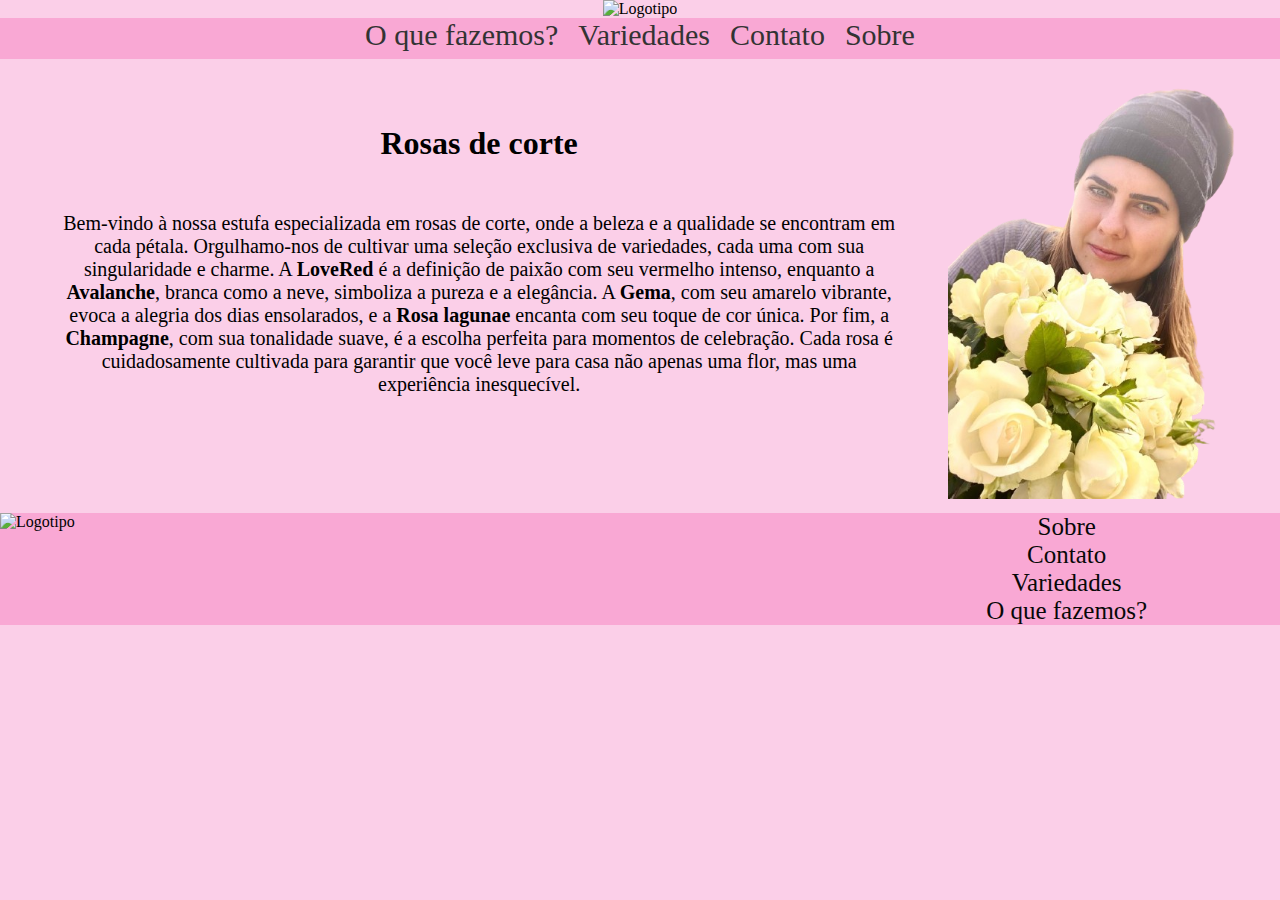
==== index.html @ 090046f4 "first commit" ====
<!DOCTYPE html>
<html lang="pt-BR">

<head>
    <meta charset="UTF-8">
    <meta name="viewport" content="width=device-width, initial-scale=1.0">
    <title>Portifólio Daniel</title>
    <link rel="stylesheet" href="https://cdnjs.cloudflare.com/ajax/libs/font-awesome/6.6.0/css/all.min.css"
        integrity="sha512-Kc323vGBEqzTmouAECnVceyQqyqdsSiqLQISBL29aUW4U/M7pSPA/gEUZQqv1cwx4OnYxTxve5UMg5GT6L4JJg=="
        crossorigin="anonymous" referrerpolicy="no-referrer" />
    <link rel="stylesheet" href="style.css" />
</head>


<body>
    <main>
        <header id="header1">
            <div class="container">
                <div class="logo">
                    <img src="logostiva.png" class="logoheader" alt="Logotipo">
                </div>
            </div>

        </header>
        <div class="menunavegacao">
            <nav class="menunavegacao1">
                <ul class="menu">
                    <li><a href="sobre.html">Sobre</a></li>
                    <li><a href="contato.html">Contato</a></li>
                    <li><a href="variedades.html">Variedades</a></li>
                    <li><a href="index.html">O que fazemos?</a> </li>
                </ul>


            </nav>
       


        </div>
      
        <div class="textoefoto">
            <div class="containerslide">
                <div class="textoslide">
                    <h1>Rosas de corte</h1>
                    <p>Bem-vindo à nossa estufa especializada em rosas de corte, onde a beleza e a qualidade se
                        encontram em cada pétala. Orgulhamo-nos de cultivar uma seleção exclusiva de variedades, cada
                        uma com sua singularidade e charme. A <strong> LoveRed</strong> é a definição de paixão com seu
                        vermelho intenso, enquanto a<strong> Avalanche</strong>, branca como a neve, simboliza a pureza
                        e a elegância. A <strong>Gema</strong>, com seu amarelo vibrante, evoca a alegria dos dias
                        ensolarados, e a <strong>Rosa lagunae</strong> encanta com seu toque de cor única. Por fim, a
                        <strong> Champagne</strong>, com sua tonalidade suave, é a escolha perfeita para momentos de
                        celebração. Cada rosa é cuidadosamente cultivada para garantir que você leve para casa não
                        apenas uma flor, mas uma experiência inesquecível.
                    </p>
                </div>
                <div class="imagemslide1">
                    <img src="hauannasemfundo.png" class="imagemslide">
                </div>

            </div>

        </div>
        <footer>
            <div class="footercontent">
                <div class="footerlogo">
                    <img src="logostiva.png" class="logofooter" alt="Logotipo">

                </div>
                <div class="socialfooter">

                    <i class="fa-brands fa-facebook"></i>
                    <i class="fa-brands fa-instagram"></i>
                </div>
                <div class="listafooter">
                    <li><a href="sobre.html">Sobre</a></li>
                    <li><a href="contato.html">Contato</a></li>
                    <li><a href="variedades.html">Variedades</a></li>
                    <li><a href="index.html">O que fazemos?</a>

                </div>
            </div>



        </footer>
    </main>
</body>

</html>
---- style.css ----
* {
        margin: 0;
        padding: 0;
        box-sizing: border-box;
    }

    body {

        background-color: #fbcfe8;

    }

    main {
        height: 80vh;
    }

    .container {
        display: flex;
        justify-content: center;
    }


    .menunavegacao {
        font-size: 30px;
        display: flex;
        justify-content: center;
        background-color: #f9a8d4;
    }

    .menu {
        list-style: none;
        display: inline-block;
        text-align: center;

    }

    .menu li {
        position: relative;
        float: right;

    }

    .menu li a {
        color: #333;
        text-decoration: none;
        padding: 5px 10px;
    }

    .menu li a:hover {
        background: #f9a8d4;
        color: #fff;
        box-shadow: inset;
       
    }

    .menu li ul {
        position: absolute;
        top: 20px;
        left: 0;
        background-color: #f9a8d4;
        display: none;
    }

    .menu li:hover ul,
    .menu li.over ul {
        display: block;
    }

    .menu li ul li {
        border: 1px solid #c0c0c0;
        display: block;
        width: 150px;
    }

    .logofooter {
        width: 500px;
        height: 300px;

    }

    footer {
        background-color: #f9a8d4;
    }

    .footercontent {
        display: grid;
        grid-template-columns: repeat(3, 1fr);


    }

    .listafooter {
      
        font-size: 25px;
        list-style: none;
        align-content: center;
        text-align: center;
    }
    .listafooter li a {
        text-decoration: none;
        background: #f9a8d4;
        color: #080808;
        box-shadow: inset;
        -moz-box-shadow: 0 3px 10px 0 #CCC;
        margin: 20px;
        

    }
    .socialfooter{
        align-content: center;
        text-align: center;
    }
     

    i    {
        padding: 10px;
        font-size: 50px;
        align-items: center;
        align-content: center;
        padding-bottom: 20px;
    }

    .containerslide {
        display: flex;
        padding: 10px;
        text-align: center;
        align-items: center;


    }

    .textoefoto {
        display: flex;
        align-items: center;
    }

    .containerslide p {
        padding: 50px;
        font-size: max(20px, 1vw);
        align-content: center;
        justify-items: center;
        text-align: center;
    }
    

    @media screen and (max-width: 730px) {
        .containerslide {
            margin: 10px;
            display: block;
        }

        .footercontent {
            display: block;
            text-align: center;
            align-items: center;
        }

        .logofooter {
            width: 100%;
        }

        .logoheader {
            width: 100%;
        }

        .imagemslide {
            align-items: center;
        }
        .rosabranca{
            align-items: center;
           
        }    
      .menu{
        display: grid;
      }       

    }

    .imagemslide {
        width: 100%;
        height: 100%;

    }

    .textoslide {
        width: 100%;
        height: 100%;
    }
    .rosabranca {
      
            align-items: center;
            height: 500px;
            width: 440px;
        
    }
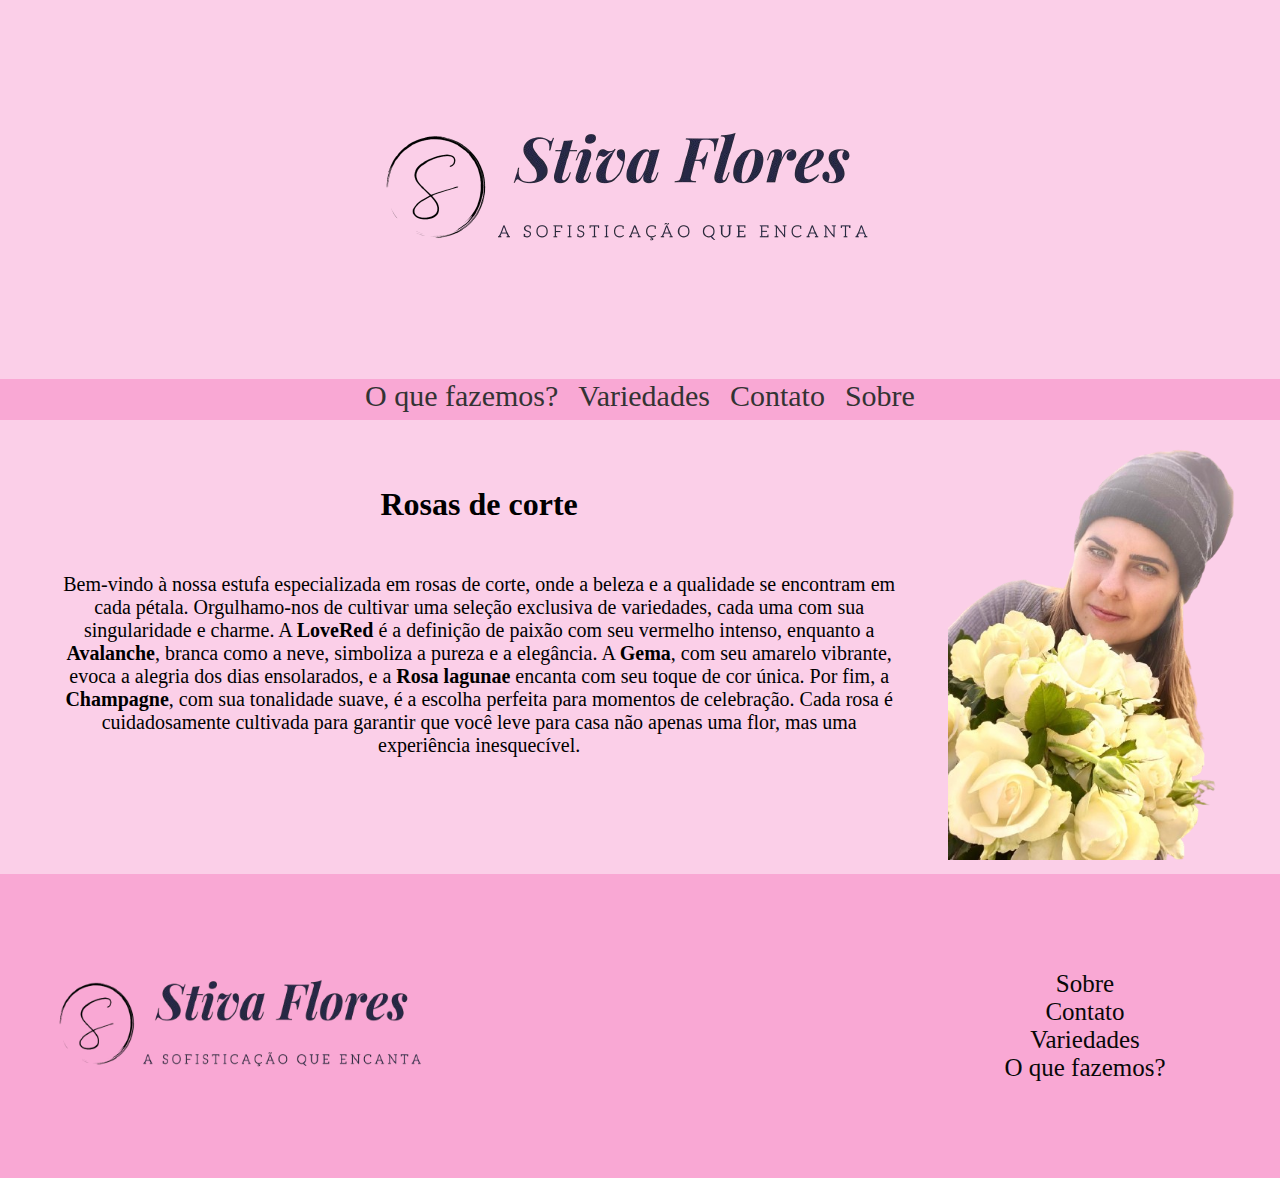
==== commit 1acaf7ac: "Correçao Imagens" ====
--- a/index.html
+++ b/index.html
@@ -17,7 +17,7 @@
         <header id="header1">
             <div class="container">
                 <div class="logo">
-                    <img src="logostiva.png" class="logoheader" alt="Logotipo">
+                    <img src="/Assets/Logostiva.png" class="logoheader" alt="Logotipo">
                 </div>
             </div>
 
@@ -54,7 +54,7 @@
                     </p>
                 </div>
                 <div class="imagemslide1">
-                    <img src="hauannasemfundo.png" class="imagemslide">
+                    <img src="/Assets/hauannasemfundo.png" class="imagemslide">
                 </div>
 
             </div>
@@ -63,7 +63,7 @@
         <footer>
             <div class="footercontent">
                 <div class="footerlogo">
-                    <img src="logostiva.png" class="logofooter" alt="Logotipo">
+                    <img src="/Assets/Logostiva.png" class="logofooter" alt="Logotipo">
 
                 </div>
                 <div class="socialfooter">
